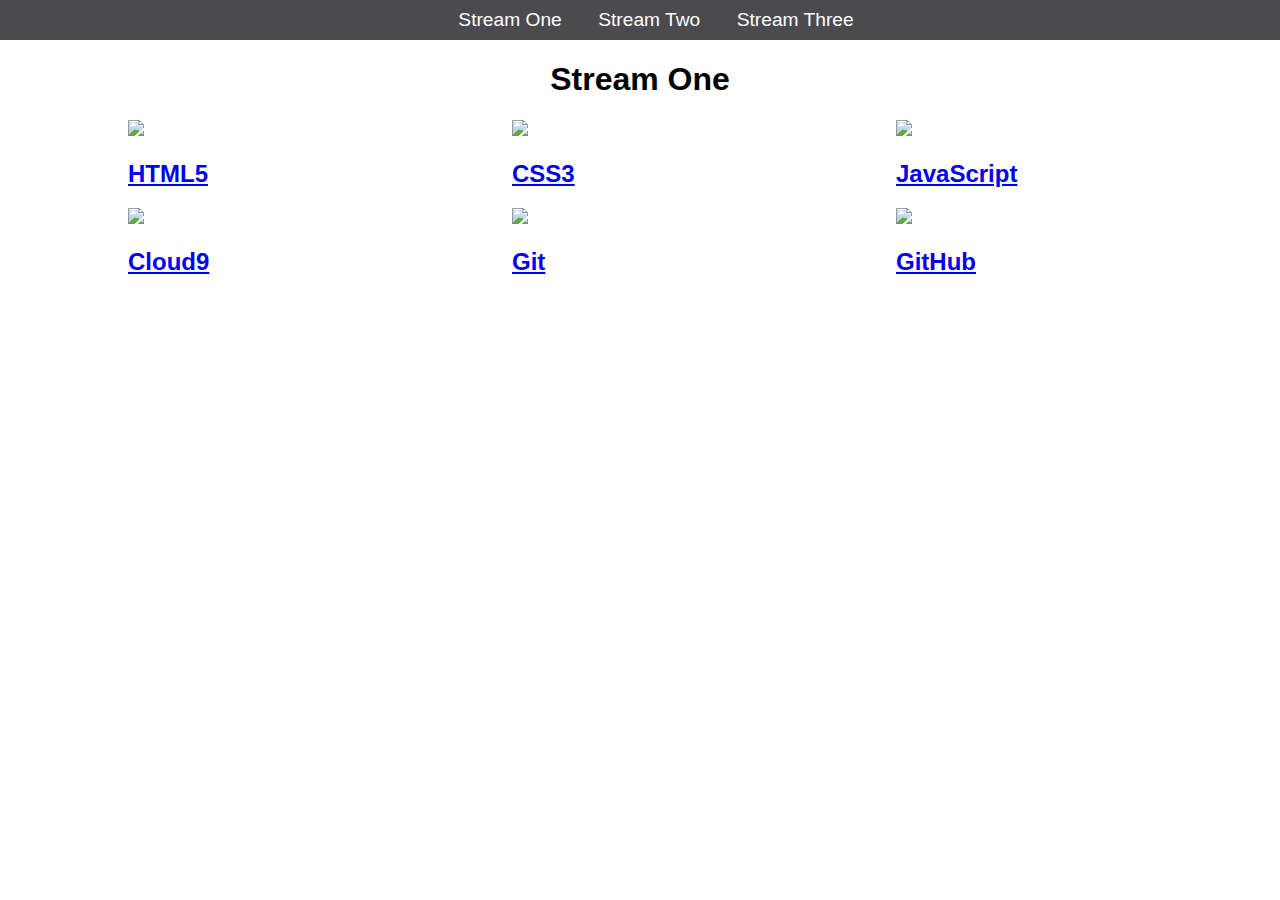
==== index.html @ 0b429faf "renamed stream-one and called it index" ====
<!DOCTYPE html>
<html lang="en">
<head>
    <meta charset="UTF-8">
    <meta name="viewport" content="width=device-width, initial-scale=1.0">
    <meta http-equiv="X-UA-Compatible" content="ie=edge">
    <title>Hello World</title>
    <link rel="stylesheet" href="css/style.css" type="text/css" />
</head>
<body>
    <nav>
        <ul>
            <li><a href="stream-one.html">Stream One</a></li>
            <li><a href="stream-two.html">Stream Two</a></li>
            <li><a href="stream-three.html">Stream Three</a></li>
        </ul>
    </nav>

    <h1>Stream One</h1>
    <div class="card">
        <a href="https://en.wikipedia.org/wiki/HTML5">
            <img src="https://upload.wikimedia.org/wikipedia/commons/thumb/6/61/HTML5_logo_and_wordmark.svg/1200px-HTML5_logo_and_wordmark.svg.png"></img>
            <h2>HTML5</h2>
        </a>
    </div>

    <div class="card">
        <a href="https://en.wikipedia.org/wiki/Cascading_Style_Sheets">
            <img src="https://cdn.pixabay.com/photo/2017/08/05/11/16/logo-2582747_960_720.png"></img>
            <h2>CSS3</h2>
        </a>
    </div>

    <div class="card">
        <a href="https://en.wikipedia.org/wiki/JavaScript">
            <img src="https://www.mberkan.pl/wp-content/uploads/2019/03/js.png"></img>
            <h2>JavaScript</h2>
        </a>
    </div>

    <div class="card">
        <a href="https://en.wikipedia.org/wiki/Cloud9">
            <img src="https://fontmeme.com/images/Cloud9-logo.png"></img>
            <h2>Cloud9</h2>
        </a>
    </div>

    <div class="card">
        <a href="https://en.wikipedia.org/wiki/Git">
            <img src="https://git-scm.com/images/logos/logomark-black@2x.png"></img>
            <h2>Git</h2>
        </a>
    </div>

    <div class="card">
        <a href="https://en.wikipedia.org/wiki/GitHub">
            <img src="https://www.stickpng.com/assets/images/5847f98fcef1014c0b5e48c0.png"></img>
            <h2>GitHub</h2>
        </a>
    </div>


</body>
</html>
---- css/style.css ----
body{
    margin:0;
    padding:0;
    font-family:"Oswald", sans-serif;
}

nav ul{
    list-style: none;
    background-color: #4a4a4f;
    text-align: center;
    margin:0;
    padding:0;
}

nav li{
    font-size: 1.2em;
    line-height: 40px;
    height: 40px;
    display: inline-block;
    margin-left: 2.5%;
}

nav a{
    text-decoration: none;
    color: #ffffff;
    display: block;
}

nav a:hover{
    background-color: #ffffff;
    color: #4a4a4f;
}

.card{
    float:left;
    width: 20%;
    margin-left: 10%;
}

card a{
    text-align: center;
}

img {
    width: 100%;
}

h1{
    text-align: center;
}
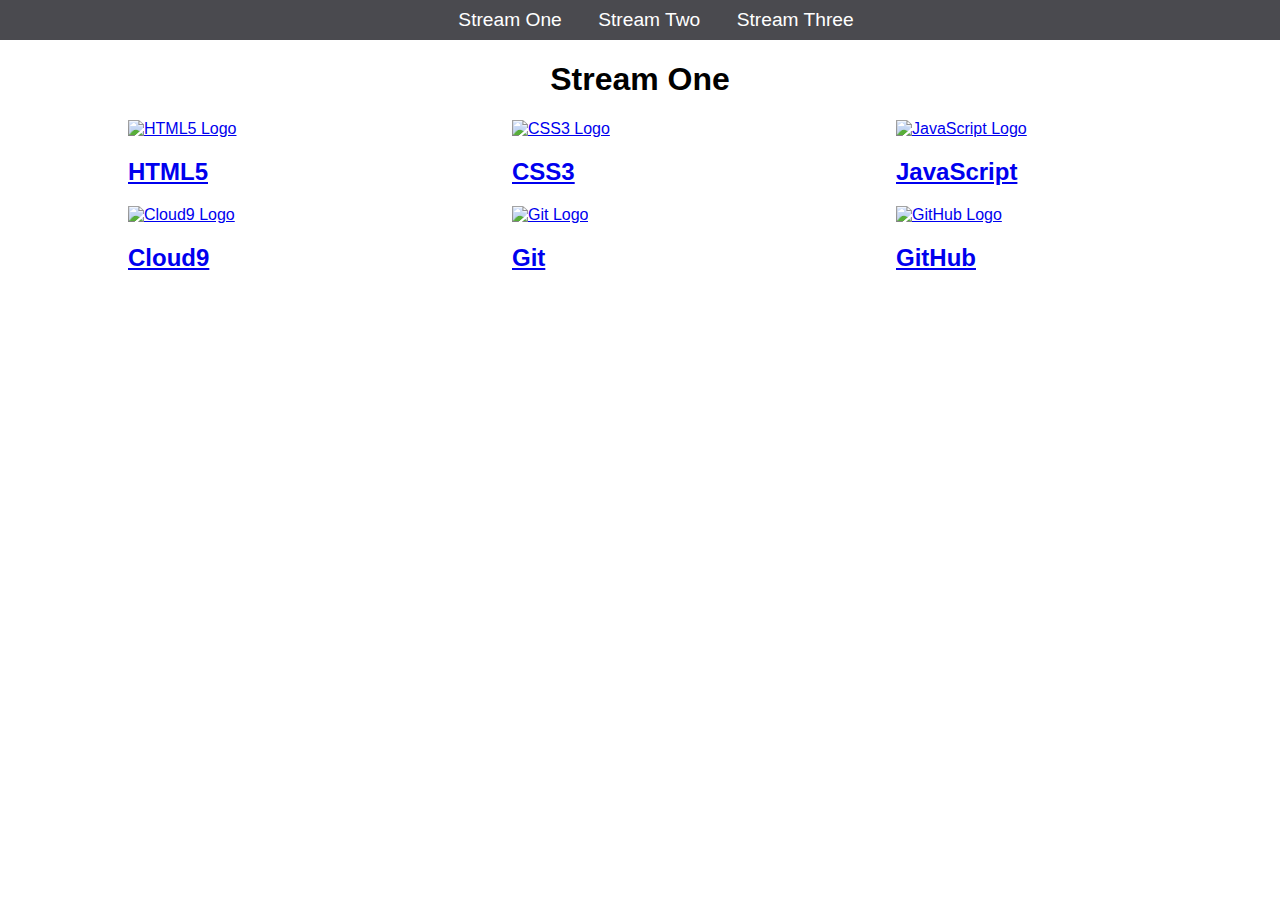
==== commit f5ca059d: "added alt attributes to images" ====
--- a/index.html
+++ b/index.html
@@ -10,7 +10,7 @@
 <body>
     <nav>
         <ul>
-            <li><a href="stream-one.html">Stream One</a></li>
+            <li><a href="index.html">Stream One</a></li>
             <li><a href="stream-two.html">Stream Two</a></li>
             <li><a href="stream-three.html">Stream Three</a></li>
         </ul>
@@ -19,42 +19,42 @@
     <h1>Stream One</h1>
     <div class="card">
         <a href="https://en.wikipedia.org/wiki/HTML5">
-            <img src="https://upload.wikimedia.org/wikipedia/commons/thumb/6/61/HTML5_logo_and_wordmark.svg/1200px-HTML5_logo_and_wordmark.svg.png"></img>
+            <img src="https://upload.wikimedia.org/wikipedia/commons/thumb/6/61/HTML5_logo_and_wordmark.svg/1200px-HTML5_logo_and_wordmark.svg.png" alt="HTML5 Logo">
             <h2>HTML5</h2>
         </a>
     </div>
 
     <div class="card">
         <a href="https://en.wikipedia.org/wiki/Cascading_Style_Sheets">
-            <img src="https://cdn.pixabay.com/photo/2017/08/05/11/16/logo-2582747_960_720.png"></img>
+            <img src="https://cdn.pixabay.com/photo/2017/08/05/11/16/logo-2582747_960_720.png" alt = "CSS3 Logo">
             <h2>CSS3</h2>
         </a>
     </div>
 
     <div class="card">
         <a href="https://en.wikipedia.org/wiki/JavaScript">
-            <img src="https://www.mberkan.pl/wp-content/uploads/2019/03/js.png"></img>
+            <img src="https://www.mberkan.pl/wp-content/uploads/2019/03/js.png" alt="JavaScript Logo">
             <h2>JavaScript</h2>
         </a>
     </div>
 
     <div class="card">
         <a href="https://en.wikipedia.org/wiki/Cloud9">
-            <img src="https://fontmeme.com/images/Cloud9-logo.png"></img>
+            <img src="https://fontmeme.com/images/Cloud9-logo.png" alt="Cloud9 Logo">
             <h2>Cloud9</h2>
         </a>
     </div>
 
     <div class="card">
         <a href="https://en.wikipedia.org/wiki/Git">
-            <img src="https://git-scm.com/images/logos/logomark-black@2x.png"></img>
+            <img src="https://git-scm.com/images/logos/logomark-black@2x.png" alt="Git Logo">
             <h2>Git</h2>
         </a>
     </div>
 
     <div class="card">
         <a href="https://en.wikipedia.org/wiki/GitHub">
-            <img src="https://www.stickpng.com/assets/images/5847f98fcef1014c0b5e48c0.png"></img>
+            <img src="https://www.stickpng.com/assets/images/5847f98fcef1014c0b5e48c0.png" alt="GitHub Logo">
             <h2>GitHub</h2>
         </a>
     </div>
